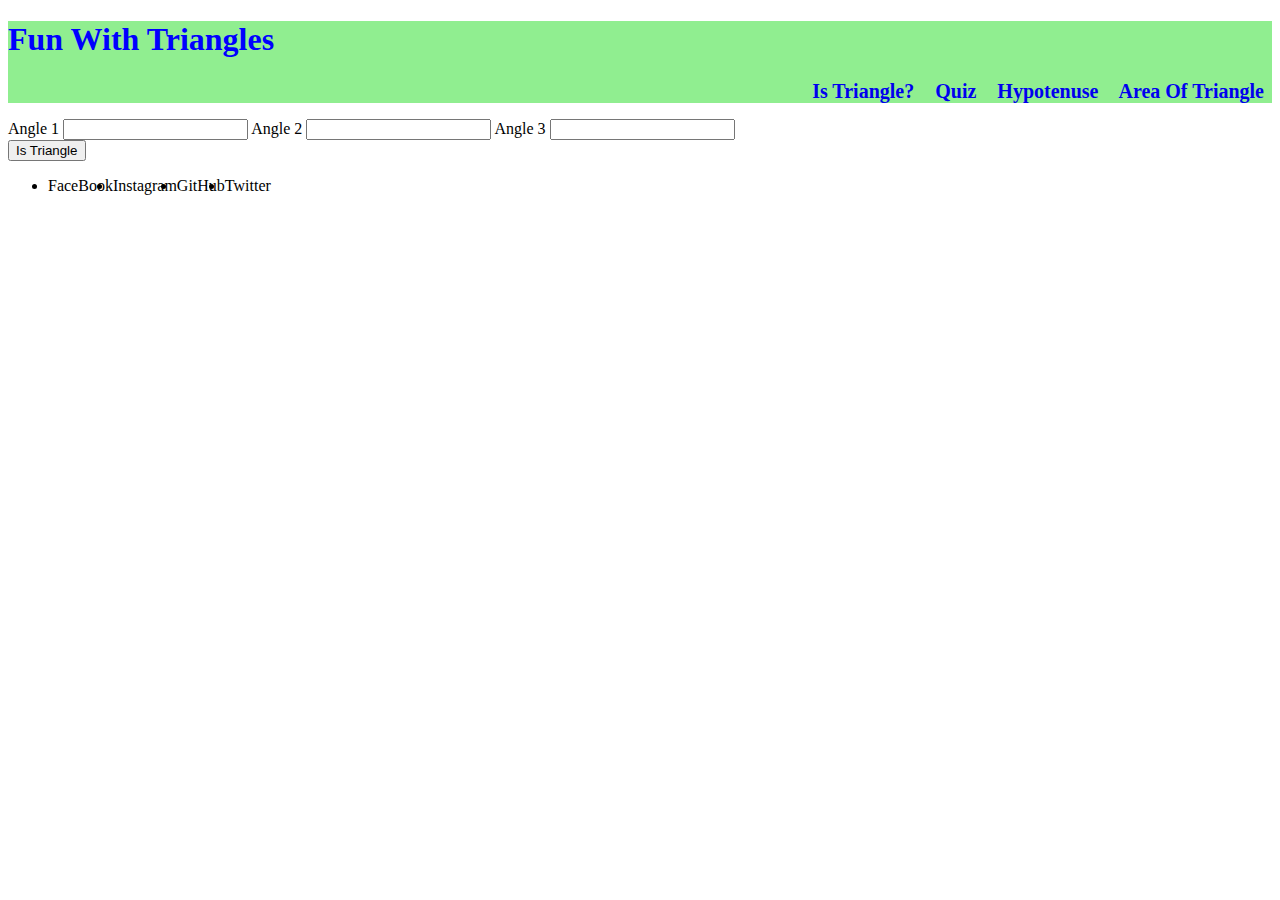
==== index.html @ b735d363 "quiz done" ====
<!DOCTYPE html>
<html lang="en">
<head>
    <meta charset="UTF-8">
    <meta http-equiv="X-UA-Compatible" content="IE=edge">
    <meta name="viewport" content="width=device-width, initial-scale=1.0">
    <title>Fun With traingles</title>
    <link rel="stylesheet" href="./styles.css">
</head>
<body>

    <header class="header-container">
        <h1 class="main-title">Fun With Triangles</h1>

        <div class="list-container">
            <ul class="no-bullets">
         
                <li class="list-item-inline"><a class="header-link" href="./quiz.html">Is Triangle? </a></li>
                
                <li class="list-item-inline"><a class="header-link" href="./quiz.html">Quiz </a></li>
                <li class="list-item-inline"><a class="header-link" href="./hypotenuse.html">Hypotenuse</a></li>
                <li class="list-item-inline"><a class="header-link"href="./area.html">Area Of Triangle</a></li>
            </ul>
        </div>
    </header>

    <div class="input">
        <label for="angle-one">Angle 1</label>
        <input class="angle-one display" type="number">

        <label for="angle-two">Angle 2</label>
        <input class="angle-two display" type="number">

        <label for="angle-three">Angle 3</label>
        <input class="angle-three display" type="number">

    </div>

    <button class="is-triangle">Is Triangle</button>
    <p class=result></p>

    <footer>
        <ul class="footer-ul">
            <li>FaceBook </li>
            <li>Instagram</li>
            <li>GitHub</li>
            <li>Twitter</li>
            
        </ul>
    </footer>

    <script src="./index.js"></script>
    
</body>
</html>
---- styles.css ----
.header-container{
    background-color:lightgreen
}
.no-bullets{

   list-style: none;
   text-align: right;

   
    

}

.list-item-inline{
    display: inline;
    padding: 0.5rem;
    text-align: right;
}


.main-title{
    color: blue;
}

.header-link{

    text-decoration: none;
    font-weight: bolder;
    font-size: 20px;
    
}



.footer-ul{
    display: flex;
    
}
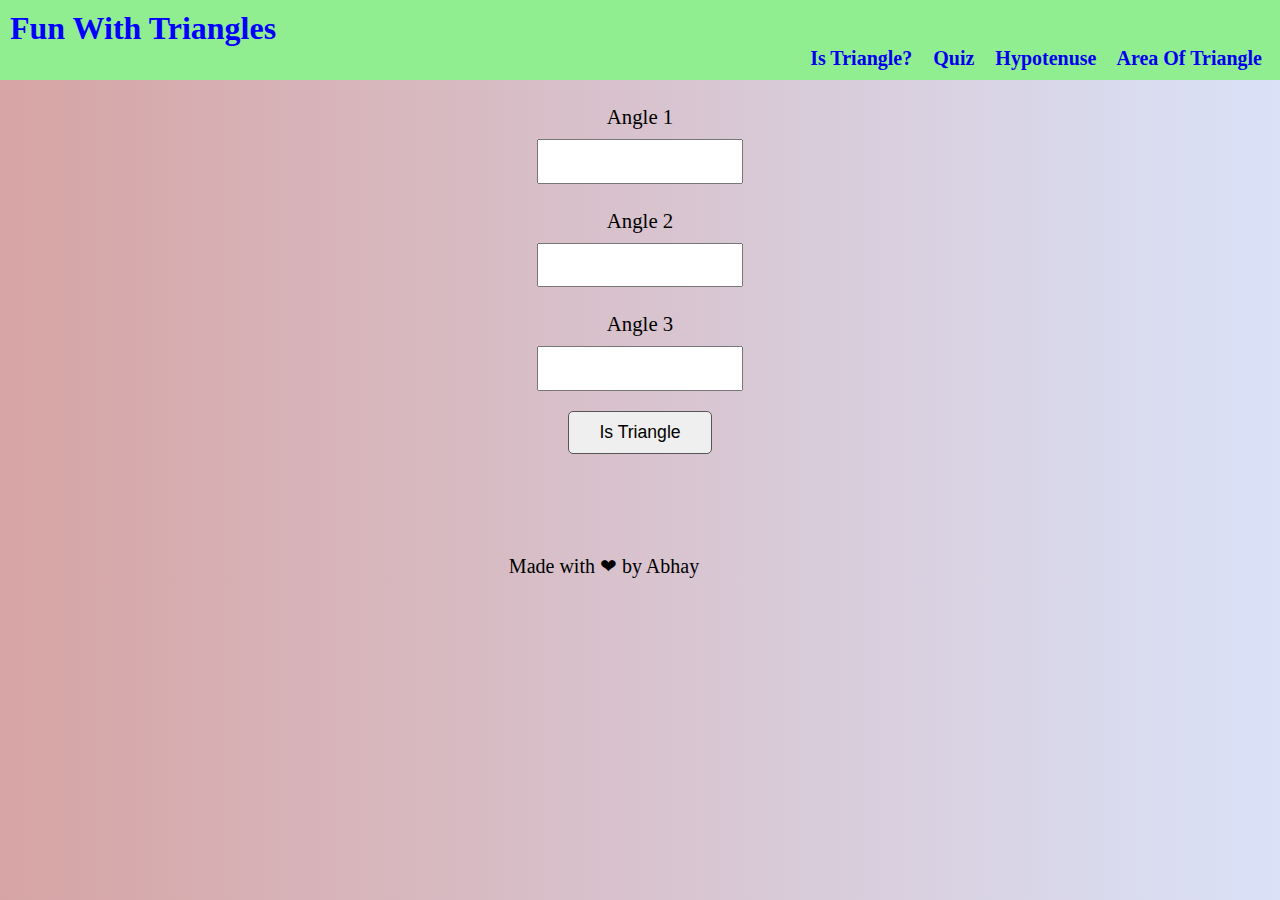
==== commit 85b9f9d4: "stles:Footer Added" ====
--- a/index.html
+++ b/index.html
@@ -1,55 +1,69 @@
 <!DOCTYPE html>
 <html lang="en">
-<head>
-    <meta charset="UTF-8">
-    <meta http-equiv="X-UA-Compatible" content="IE=edge">
-    <meta name="viewport" content="width=device-width, initial-scale=1.0">
+  <head>
+    <meta charset="UTF-8" />
+    <meta http-equiv="X-UA-Compatible" content="IE=edge" />
+    <meta name="viewport" content="width=device-width, initial-scale=1.0" />
+    <link
+      rel="stylesheet"
+      href="https://use.fontawesome.com/releases/v5.15.4/css/all.css"
+      integrity="sha384-DyZ88mC6Up2uqS4h/KRgHuoeGwBcD4Ng9SiP4dIRy0EXTlnuz47vAwmeGwVChigm"
+      crossorigin="anonymous"
+    />
     <title>Fun With traingles</title>
-    <link rel="stylesheet" href="./styles.css">
-</head>
-<body>
+    <link rel="stylesheet" href="./styles.css" />
+  </head>
+  <body>
+    <header class="header-container">
+      <h1 class="main-title">Fun With Triangles</h1>
 
-    <header class="header-container">
-        <h1 class="main-title">Fun With Triangles</h1>
+      <div class="list-container">
+        <ul class="no-bullets">
+          <li class="list-item-inline">
+            <a class="header-link" href="./quiz.html">Is Triangle? </a>
+          </li>
 
-        <div class="list-container">
-            <ul class="no-bullets">
-         
-                <li class="list-item-inline"><a class="header-link" href="./quiz.html">Is Triangle? </a></li>
-                
-                <li class="list-item-inline"><a class="header-link" href="./quiz.html">Quiz </a></li>
-                <li class="list-item-inline"><a class="header-link" href="./hypotenuse.html">Hypotenuse</a></li>
-                <li class="list-item-inline"><a class="header-link"href="./area.html">Area Of Triangle</a></li>
-            </ul>
-        </div>
+          <li class="list-item-inline">
+            <a class="header-link" href="./quiz.html">Quiz </a>
+          </li>
+          <li class="list-item-inline">
+            <a class="header-link" href="./hypotenuse.html">Hypotenuse</a>
+          </li>
+          <li class="list-item-inline">
+            <a class="header-link" href="./area.html">Area Of Triangle</a>
+          </li>
+        </ul>
+      </div>
     </header>
 
-    <div class="input">
+    <div class="container">
+      <div class="input container">
         <label for="angle-one">Angle 1</label>
-        <input class="angle-one display" type="number">
+        <input class="angle-one display" type="number" />
 
         <label for="angle-two">Angle 2</label>
-        <input class="angle-two display" type="number">
+        <input class="angle-two display" type="number" />
 
         <label for="angle-three">Angle 3</label>
-        <input class="angle-three display" type="number">
+        <input class="angle-three display" type="number" />
+      </div>
 
+      <button class="is-triangle">Is Triangle</button>
+      <p class="result"></p>
     </div>
 
-    <button class="is-triangle">Is Triangle</button>
-    <p class=result></p>
+ 
+    <footer class="main-footer">
+      <div class="footer-content">
+        <p class="footer-text">Made with ❤ by Abhay <br /></p>
 
-    <footer>
-        <ul class="footer-ul">
-            <li>FaceBook </li>
-            <li>Instagram</li>
-            <li>GitHub</li>
-            <li>Twitter</li>
-            
-        </ul>
+        <div class="social">
+          <a href="https://www.linkedin.com/in/abhaymishr/" target="_blank"><i class="fab fa-linkedin fa-2x"></i></a>
+          <a href="https://github.com/abhaymishr" target="_blank"><i class="fab fa-github fa-2x"></i></a>
+          
+        </div>
+      </div>
     </footer>
-
     <script src="./index.js"></script>
-    
-</body>
+  </body>
 </html>--- a/styles.css
+++ b/styles.css
@@ -1,38 +1,120 @@
-.header-container{
-    background-color:lightgreen
-}
-.no-bullets{
-
-   list-style: none;
-   text-align: right;
-
-   
-    
-
-}
-
-.list-item-inline{
+* {
+    box-sizing: border-box;
+    margin: 0;
+    padding: 0;
+  }
+  
+  body {
+    background: #dae2f8; /* fallback for old browsers */
+    background: -webkit-linear-gradient(
+      to right,
+      #d6a4a4,
+      #dae2f8
+    ); /* Chrome 10-25, Safari 5.1-6 */
+    background: linear-gradient(
+      to right,
+      #d6a4a4,
+      #dae2f8
+    ); /* W3C, IE 10+/ Edge, Firefox 16+, Chrome 26+, Opera 12+, Safari 7+ */
+  }
+  
+  .header-container {
+    background-color: lightgreen;
+    padding: 10px;
+  }
+  .no-bullets {
+    list-style: none;
+    text-align: right;
+  }
+  
+  .list-item-inline {
     display: inline;
     padding: 0.5rem;
     text-align: right;
-}
-
-
-.main-title{
+  }
+  
+  .main-title {
     color: blue;
-}
-
-.header-link{
-
+  }
+  
+  .header-link {
     text-decoration: none;
     font-weight: bolder;
     font-size: 20px;
-    
-}
-
-
-
-.footer-ul{
+  }
+  
+  .container {
     display: flex;
-    
-}+    flex-direction: column;
+    align-items: center;
+  }
+  
+  input {
+    padding: 0.8rem;
+    text-align: center;
+  }
+  
+  label {
+    font-size: 1.3rem;
+    padding: 10px;
+    margin-top: 15px;
+  }
+  
+  button {
+    margin-top: 20px;
+    padding: 10px 30px;
+    /* width: 20%; */
+    text-align: center;
+    cursor: pointer;
+    font-size: 1.1rem;
+    border-radius: 5px;
+    border: 1px solid #555;
+  }
+  
+  .result {
+    margin-top: 20px;
+    font-size: 1.3rem;
+    color: green;
+  }
+  
+  .question-container {
+    padding: 10px;
+    border: 1px solid cyan;
+    margin: 20px;
+  }
+  
+  .question-container p {
+    font-size: 1.2rem;
+    padding: 10px;
+  }
+  
+  /* FOOTER */
+  .main-footer {
+    color: rgb(0, 0, 0);
+    /* width: 100%; */
+    /* border-top: 1px solid black; */
+    margin-top: 5rem;
+  }
+  
+  .footer-content {
+    display: flex;
+    justify-content: center;
+    align-items: center;
+  }
+  
+  .footer-text {
+    font-size: 20px;
+    margin-right: 40px;
+  }
+  
+  .social .fab {
+    border-radius: 50%;
+    color: rgb(10, 10, 10);
+    /* color: var(--primary-color); */
+    text-align: center;
+    padding: 0.5rem;
+  }
+  .social .fab:hover {
+    background-color: var(--primary-color);
+    cursor: pointer;
+  }